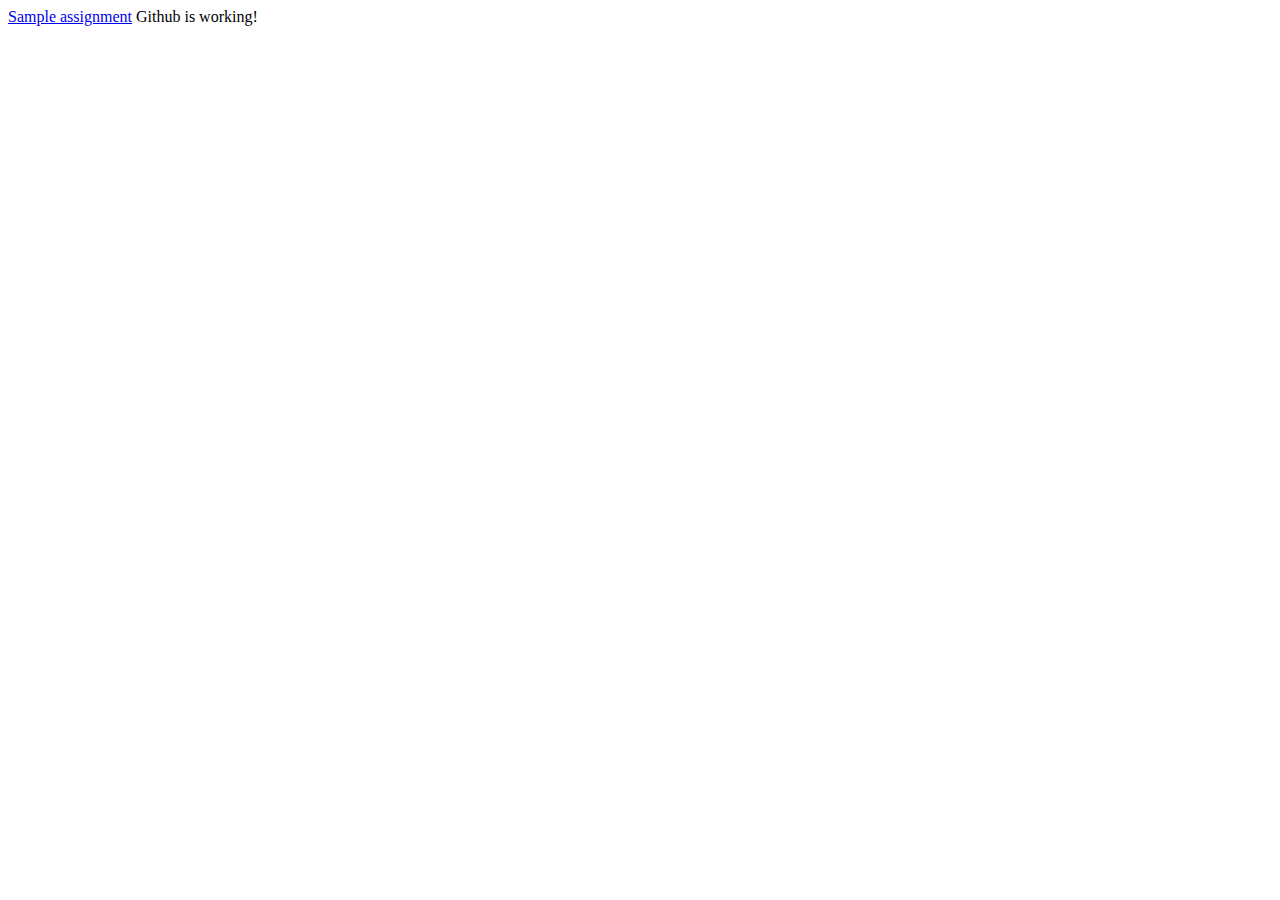
==== index.html @ a128e1a8 "fixed index capitalization" ====
<!DOCTYPE html>
<html lang="en">
<head>
    <meta charset="UTF-8">
    <meta name="viewport" content="width=device-width, initial-scale=1.0">
    <meta http-equiv="X-UA-Compatible" content="ie=edge">
    <title>Darren Lee Github</title>
</head>
<body>
    <a href="/sample">Sample assignment</a>
    Github is working!
</body>
</html>
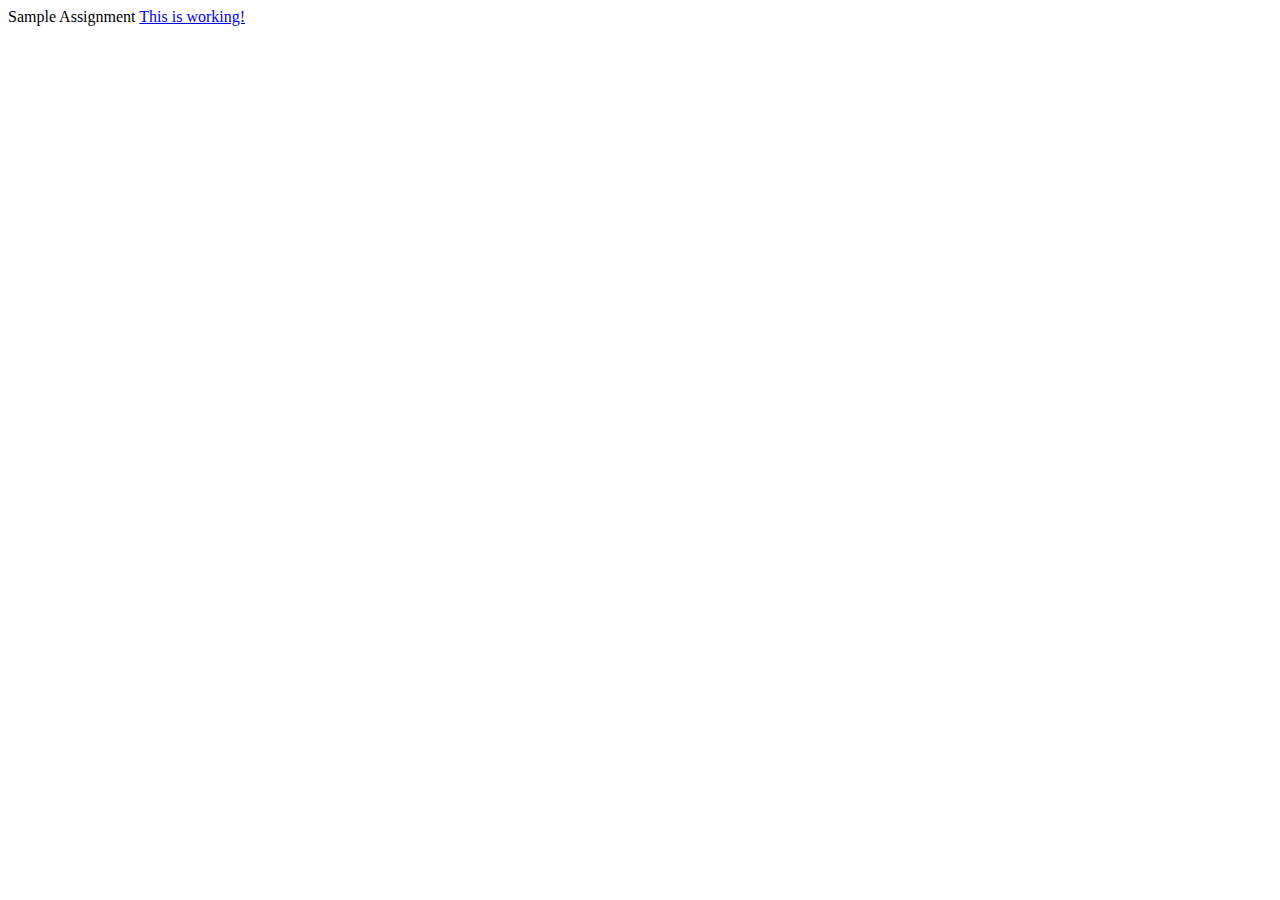
==== commit 0d7aae9e: "redid index files" ====
--- a/index.html
+++ b/index.html
@@ -4,10 +4,10 @@
     <meta charset="UTF-8">
     <meta name="viewport" content="width=device-width, initial-scale=1.0">
     <meta http-equiv="X-UA-Compatible" content="ie=edge">
-    <title>Darren Lee Github</title>
+    <title>Sample</title>
 </head>
 <body>
-    <a href="/sample">Sample assignment</a>
-    Github is working!
+    Sample Assignment
+    <a href="/sample">This is working!</a>
 </body>
 </html>